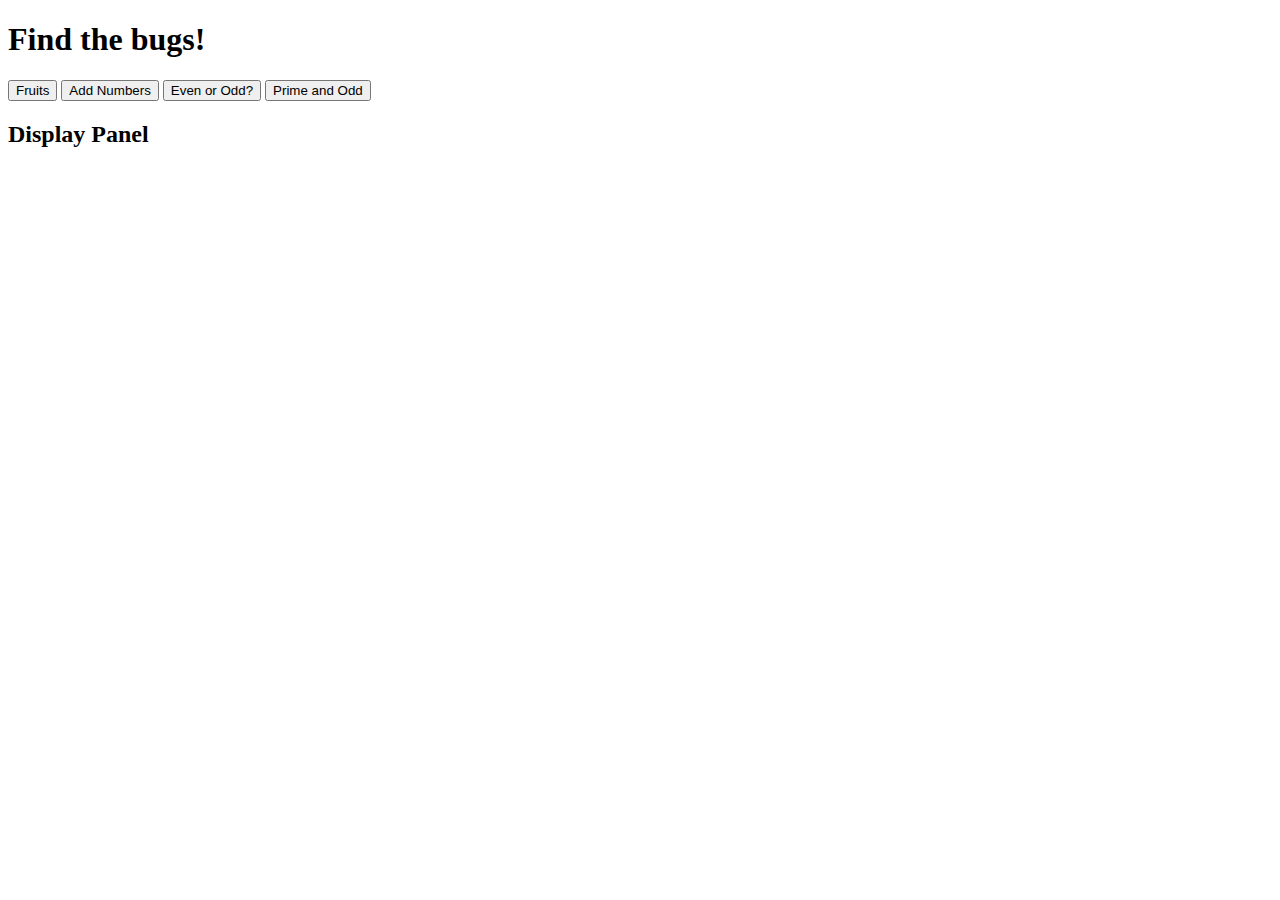
==== Lab4/sample.html @ 07a123f6 "initial upload" ====
<!DOCTYPE html>
<html>
    <head>
        <title>Bug Busters!</title>
        <link rel="stylesheet" type="text/css" href="sample.css">
        <script type="text/javascript" src="sample.js"></script>
    </head>
    <body>
        <header>
            <h1>
                Find the bugs!
            </h1>
        </header>
        <div id="main-content">
            <div id="button-panel">
                <button id="1" onclick="displayFruits()">Fruits</button>
                <button id="2" onclick="AddNumbers()">Add Numbers</button>
                <button id="3" onclick="EvenOrOddCalc()">Even or Odd?</button>
                <button id="4" onclick="GenerateNumbers()">Prime and Odd</button>
            </div>            
            <div> 
                <header>
                    <h2>Display Panel</h2>
                </header> 
                <div id="display-panel"></div>                            
            </div>
        </div>
    </body>
</html>
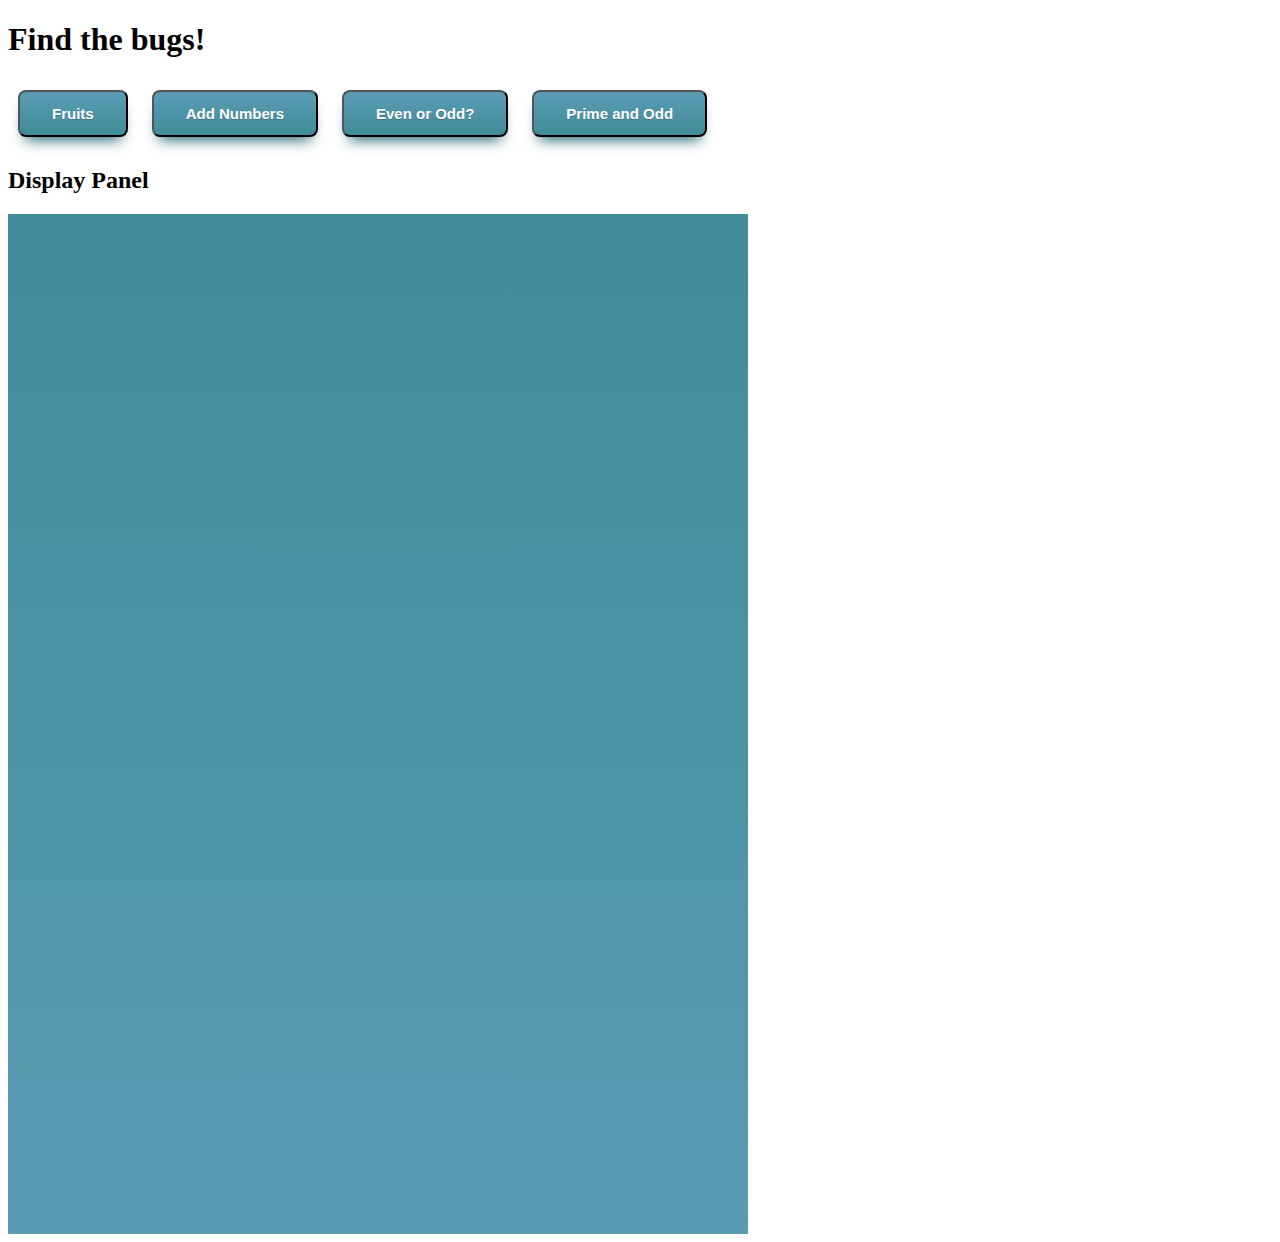
==== commit 11e8d594: "fixed bugs" ====
--- a/Lab4/sample.html
+++ b/Lab4/sample.html
@@ -1,29 +1,29 @@
 <!DOCTYPE html>
 <html>
-    <head>
-        <title>Bug Busters!</title>
-        <link rel="stylesheet" type="text/css" href="sample.css">
-        <script type="text/javascript" src="sample.js"></script>
-    </head>
-    <body>
-        <header>
-            <h1>
-                Find the bugs!
-            </h1>
-        </header>
-        <div id="main-content">
-            <div id="button-panel">
-                <button id="1" onclick="displayFruits()">Fruits</button>
-                <button id="2" onclick="AddNumbers()">Add Numbers</button>
-                <button id="3" onclick="EvenOrOddCalc()">Even or Odd?</button>
-                <button id="4" onclick="GenerateNumbers()">Prime and Odd</button>
-            </div>            
-            <div> 
-                <header>
-                    <h2>Display Panel</h2>
-                </header> 
-                <div id="display-panel"></div>                            
-            </div>
+<head>
+    <title>Bug Busters!</title>
+    <link rel="stylesheet" type="text/css" href="sample.css">
+    <script type="text/javascript" src="sample.js"></script>
+</head>
+<body>
+    <header>
+        <h1>
+            Find the bugs!
+        </h1>
+    </header>
+    <div id="main-content">
+        <div id="button-panel">
+            <button id="1" onclick="displayFruits()">Fruits</button>
+            <button id="2" onclick="AddNumbers()">Add Numbers</button>
+            <button id="3" onclick="EvenOrOdd()">Even or Odd?</button>
+            <button id="4" onclick="GenerateNumbers()">Prime and Odd</button>
         </div>
-    </body>
+        <div>
+            <header>
+                <h2>Display Panel</h2>
+            </header>
+            <div id="display-panel"></div>
+        </div>
+    </div>
+</body>
 </html>
--- a/Lab4/sample.css
+++ b/Lab4/sample.css
@@ -0,0 +1,50 @@
+#main-content
+{
+    width: 720px;
+}
+
+#button-panel
+{    
+    border-radius: 5px;
+    box-shadow: 5px;
+}
+
+button {
+	
+	box-shadow: 0px 10px 14px -7px #276873;
+	background:linear-gradient(to bottom, #599bb3 5%, #408c99 100%);
+	background-color:#599bb3;
+	border-radius:8px;
+	display:inline-block;
+	cursor:pointer;
+	color:#ffffff;
+	font-family:Arial;
+	font-size:15px;
+	font-weight:bold;
+	padding:13px 32px;
+	text-decoration:none;
+    text-shadow:0px 1px 0px #3d768a;
+    margin: 10px;
+}
+
+button:hover {
+    
+	background:linear-gradient(to bottom, #408c99 5%, #599bb3 100%);
+	background-color:#408c99;
+}
+
+button:active {
+	position:relative;
+	top:1px;
+}
+
+#display-panel
+{
+	width: 720px;
+	height: 1000px;  
+    background-image: linear-gradient(#408c99,#599bb3);
+    font-size: 1.5em;
+    color: white;
+    padding: 10px;
+    
+}
